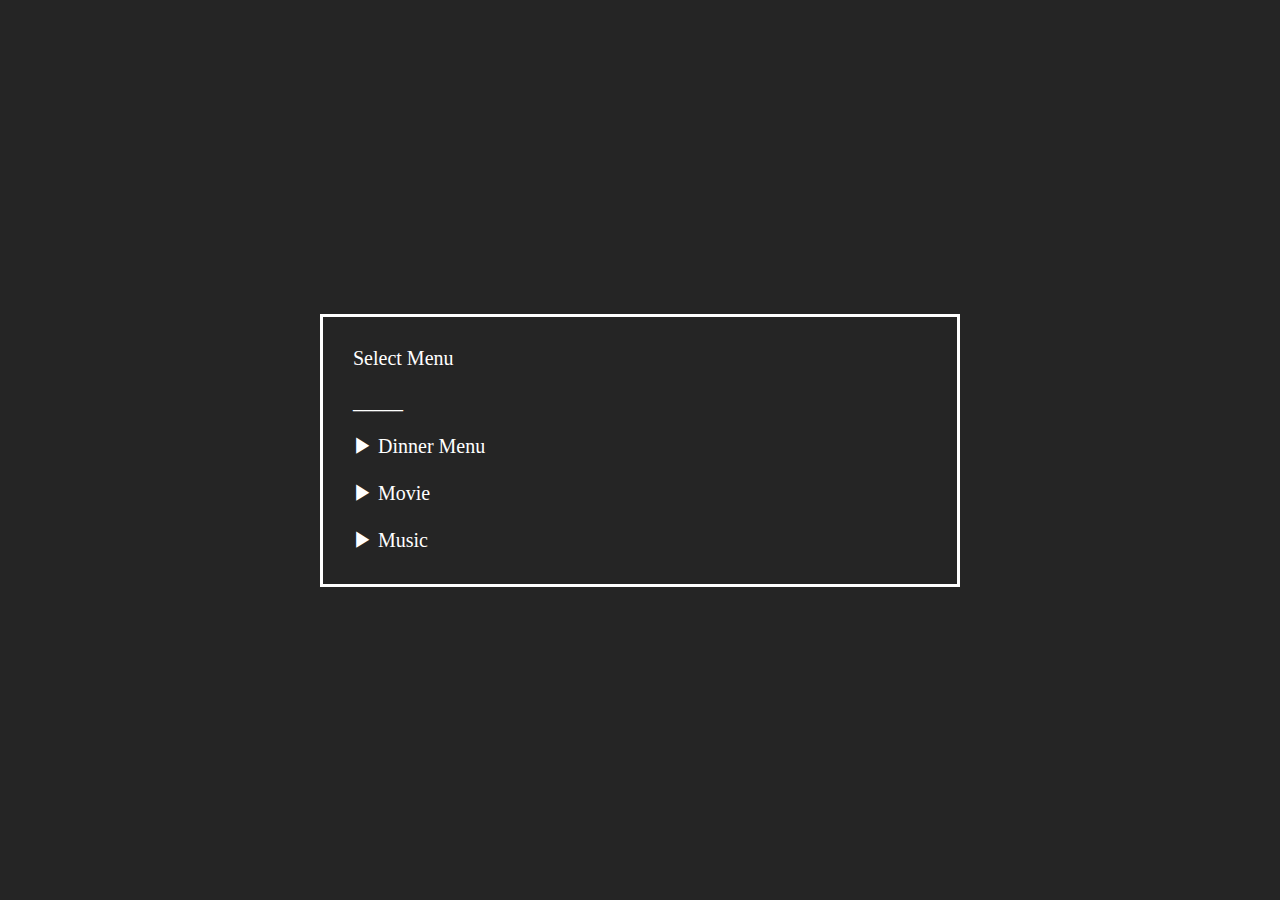
==== index.html @ 735fee53 "added button, fixed bug" ====
<!DOCTYPE html>
<html lang="ko">
  <head>
    <meta charset="UTF-8" />
    <meta name="viewport" content="width=device-width, initial-scale=1.0" />
    <title>Dino Game</title>
    <link rel="stylesheet" href="css/mainStyles.css" text="text/css" />
  </head>
  <body>
    <div class="height">
        <div></div>
        <div class="width">
            <div></div>
            <div class="selectMenu">
                <p>Select Menu</p>
                <p>_____</p>
                <p><a href="html/game_dinner.html">▶ Dinner Menu</a></p>
                <p><a href="html/game_movie.html">▶ Movie</a></p>
                <p><a href="html/game_music.html">▶ Music</a></p>
            </div>
            <div></div>
        </div>
        
        <div></div>
    </div>
  </body>
</html>
---- css/mainStyles.css ----
html, body{
    margin: 0;
    color: white;
    height: 100vh;
    width: 100%;
    font-family: "DINO";
    background-color: #252525;
}

.height{
    display: grid;
    grid-template-rows: 1fr auto 1fr;
    height: 100vh;
}

.width{
    display: grid;
    grid-template-columns: 1fr 2fr 1fr;
    width: 100%;
}

.selectMenu{
    border-style:solid;
    border-color: white;
    padding-top: 10px;
    padding-bottom: 10px;
    padding-left: 30px;
    font-size: 20px;
}

a{
    text-decoration: none;
    color: white;
}

a:hover{
    color: #00e1ff;
}

@font-face {
    font-family: "DINO";
    src: url("../fonts/DungGeunMo.ttf");
}
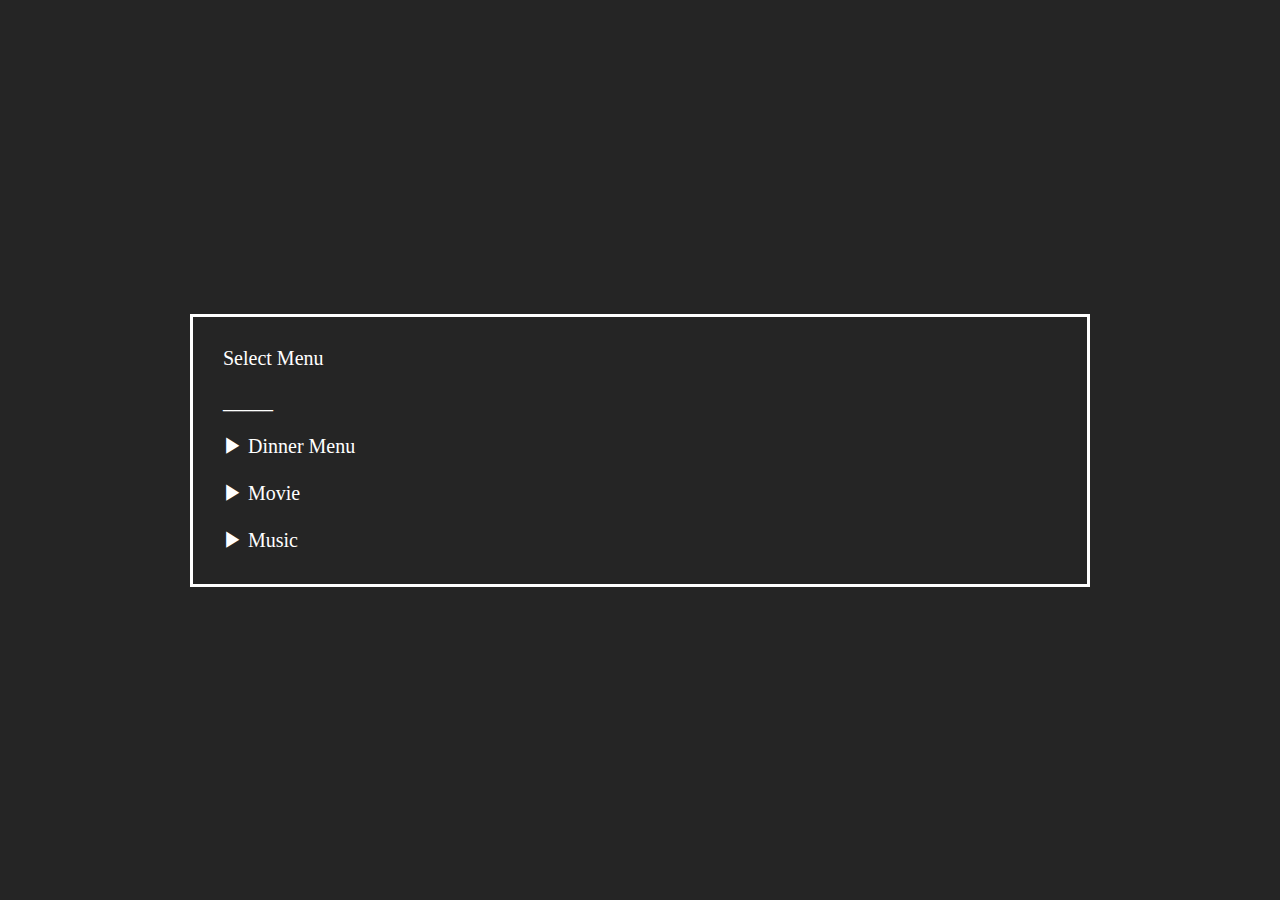
==== commit fbada283: "blocked small-size window" ====
--- a/index.html
+++ b/index.html
@@ -7,6 +7,7 @@
     <link rel="stylesheet" href="css/mainStyles.css" text="text/css" />
   </head>
   <body>
+    <div class="noEntry">지원하지 않는 화면 크기입니다.</div>
     <div class="height">
         <div></div>
         <div class="width">
--- a/css/mainStyles.css
+++ b/css/mainStyles.css
@@ -15,7 +15,7 @@
 
 .width{
     display: grid;
-    grid-template-columns: 1fr 2fr 1fr;
+    grid-template-columns: 1fr 900px 1fr;
     width: 100%;
 }
 
@@ -37,7 +37,34 @@
     color: #00e1ff;
 }
 
+.noEntry{
+    display: none;
+}
+
 @font-face {
     font-family: "DINO";
     src: url("../fonts/DungGeunMo.ttf");
+}
+
+@media (max-width: 1000px) {
+    html, body{
+        margin: 0;
+        color: white;
+        height: 100vh;
+        width: 100%;
+        font-family: "DINO";
+        background-color: #252525;
+
+        overflow: hidden;
+    }
+
+    .selectMenu{
+        display: none;
+    }
+
+    .noEntry{
+        display: grid;
+        place-items: center;
+        margin-top: 50%;
+    }
 }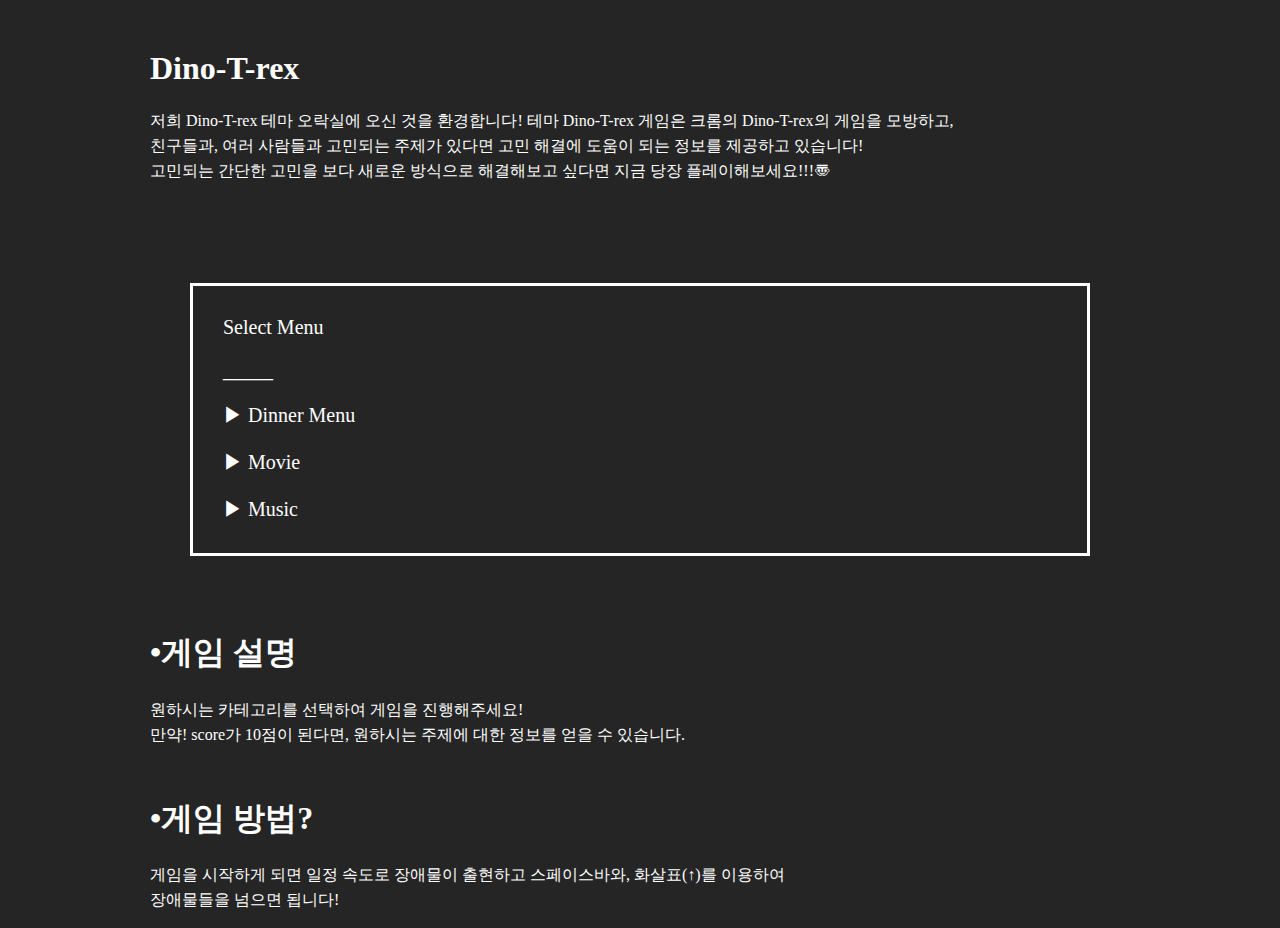
==== commit ae4bf54a: "main page 내용 추가" ====
--- a/index.html
+++ b/index.html
@@ -4,25 +4,45 @@
     <meta charset="UTF-8" />
     <meta name="viewport" content="width=device-width, initial-scale=1.0" />
     <title>Dino Game</title>
+    <link rel="icon" type="image/png" href="img/trex.png" />
     <link rel="stylesheet" href="css/mainStyles.css" text="text/css" />
   </head>
   <body>
-    <div class="noEntry">지원하지 않는 화면 크기입니다.</div>
+    <div></div>
+    </div>
     <div class="height">
+      <div class="dinoex">
+        <h1>Dino-T-rex</h1>
+        <p>
+          저희 Dino-T-rex 테마 오락실에 오신 것을 환경합니다!
+          테마 Dino-T-rex 게임은 크롬의 Dino-T-rex의 게임을 모방하고, <br>
+          친구들과, 여러 사람들과 고민되는 주제가 있다면 고민 해결에 도움이 되는 정보를 제공하고 있습니다!<br>
+          고민되는 간단한 고민을 보다 새로운 방식으로 해결해보고 싶다면 지금 당장 플레이해보세요!!!〠
+        </p>
+      </div>
+      <div class="width">
         <div></div>
-        <div class="width">
-            <div></div>
-            <div class="selectMenu">
-                <p>Select Menu</p>
-                <p>_____</p>
-                <p><a href="html/game_dinner.html">▶ Dinner Menu</a></p>
-                <p><a href="html/game_movie.html">▶ Movie</a></p>
-                <p><a href="html/game_music.html">▶ Music</a></p>
-            </div>
-            <div></div>
+        <div class="selectMenu">
+          <p>Select Menu</p>
+          <p>_____</p>
+          <p><a href="html/game_dinner.html">▶ Dinner Menu</a></p>
+          <p><a href="html/game_movie.html">▶ Movie</a></p>
+          <p><a href="html/game_music.html">▶ Music</a></p>
         </div>
-        
         <div></div>
+      </div>
+      <div class="gameex">
+        <h1>•게임 설명</h1>
+        <p>
+          원하시는 카테고리를 선택하여 게임을 진행해주세요!<br />
+          만약! score가 10점이 된다면, 원하시는 주제에 대한 정보를 얻을 수
+          있습니다.
+        </p>
+        <h1>•게임 방법?</h1>
+        <p>게임을 시작하게 되면 일정 속도로 장애물이 출현하고 스페이스바와, 화살표(↑)를 이용하여 <br>
+        장애물들을 넘으면 됩니다! </p>
+      </div>
+      <div></div>
     </div>
   </body>
 </html>
--- a/css/mainStyles.css
+++ b/css/mainStyles.css
@@ -1,70 +1,114 @@
-html, body{
+html,
+body {
+  margin: 0;
+  color: white;
+  height: 100vh;
+  width: 100%;
+  font-family: "DINO";
+  background-color: #252525;
+}
+
+.height {
+  display: grid;
+  grid-template-rows: 1fr auto 1fr;
+  height: 100vh;
+}
+
+.width {
+  display: grid;
+  grid-template-columns: 1fr 900px 1fr;
+  width: 100%;
+  margin-bottom: 25px;
+}
+
+.selectMenu {
+  border-style: solid;
+  border-color: white;
+  padding-top: 10px;
+  padding-bottom: 10px;
+  padding-left: 30px;
+  font-size: 20px;
+}
+
+a {
+  text-decoration: none;
+  color: white;
+}
+
+a:hover {
+  color: #00e1ff;
+}
+
+.noEntry {
+  display: none;
+}
+
+@font-face {
+  font-family: "DINO";
+  src: url("../fonts/DungGeunMo.ttf");
+}
+
+@media (max-width: 1000px) {
+  html,
+  body {
     margin: 0;
     color: white;
     height: 100vh;
     width: 100%;
     font-family: "DINO";
     background-color: #252525;
+
+    overflow: hidden;
+  }
+
+  .selectMenu {
+    display: none;
+  }
+
+  .noEntry {
+    display: grid;
+    place-items: center;
+    margin-top: 50%;
+  }
+
+  .dinoex h1 {
+    display: none;
+  }
+
+  .dinoex p {
+    display: none;
+  }
+
+  .gameex h1 {
+    display: none;
+  }
+
+  .gameex p {
+    display: none;
+  }
 }
 
-.height{
-    display: grid;
-    grid-template-rows: 1fr auto 1fr;
-    height: 100vh;
+.dinoex h1 {
+  padding-left: 150px;
+  margin-top: 50px;
+  text-align: start;
 }
 
-.width{
-    display: grid;
-    grid-template-columns: 1fr 900px 1fr;
-    width: 100%;
+.dinoex p {
+  padding-left: 150px;
+  text-align: start;
+  line-height: 25px;
+  margin-bottom: 100px;
 }
 
-.selectMenu{
-    border-style:solid;
-    border-color: white;
-    padding-top: 10px;
-    padding-bottom: 10px;
-    padding-left: 30px;
-    font-size: 20px;
+.gameex h1 {
+  margin-top: 50px;
+  padding-left: 150px;
+  text-align: start;
 }
 
-a{
-    text-decoration: none;
-    color: white;
+.gameex p {
+  padding-left: 150px;
+  text-align: start;
+  line-height: 25px;
 }
-
-a:hover{
-    color: #00e1ff;
-}
-
-.noEntry{
-    display: none;
-}
-
-@font-face {
-    font-family: "DINO";
-    src: url("../fonts/DungGeunMo.ttf");
-}
-
-@media (max-width: 1000px) {
-    html, body{
-        margin: 0;
-        color: white;
-        height: 100vh;
-        width: 100%;
-        font-family: "DINO";
-        background-color: #252525;
-
-        overflow: hidden;
-    }
-
-    .selectMenu{
-        display: none;
-    }
-
-    .noEntry{
-        display: grid;
-        place-items: center;
-        margin-top: 50%;
-    }
-}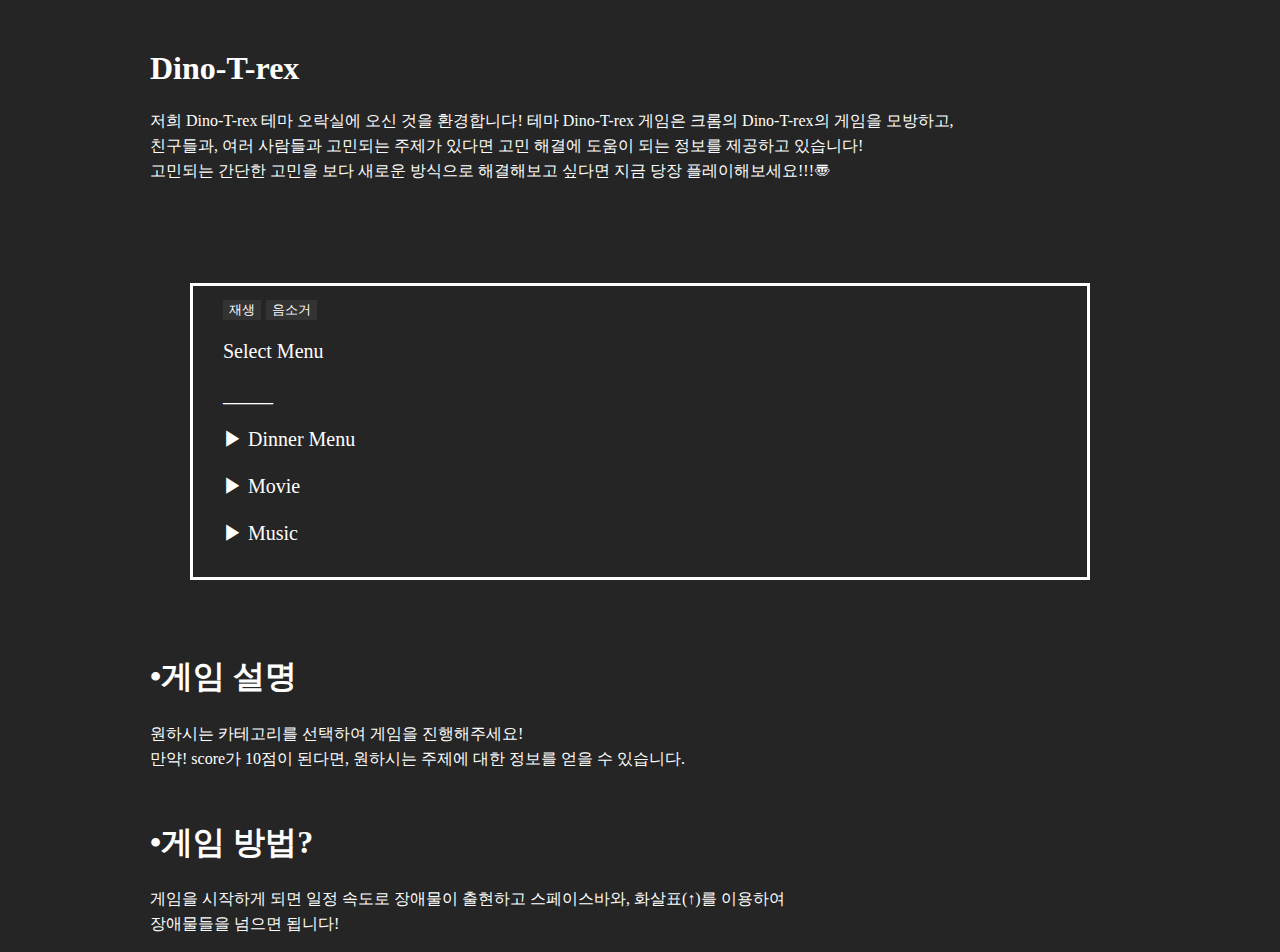
==== commit 114244ca: "main sound add 및 코드 수정" ====
--- a/index.html
+++ b/index.html
@@ -20,9 +20,12 @@
           고민되는 간단한 고민을 보다 새로운 방식으로 해결해보고 싶다면 지금 당장 플레이해보세요!!!〠
         </p>
       </div>
+      <div class="noEntry">지원하지 않는 화면 크기입니다.</div>
       <div class="width">
         <div></div>
         <div class="selectMenu">
+            <button id="playButton1">재생</button>
+            <button id="muteButton1">음소거</button>
           <p>Select Menu</p>
           <p>_____</p>
           <p><a href="html/game_dinner.html">▶ Dinner Menu</a></p>
@@ -44,5 +47,6 @@
       </div>
       <div></div>
     </div>
+    <script src="../mainsound.js"></script>
   </body>
 </html>
--- a/css/mainStyles.css
+++ b/css/mainStyles.css
@@ -68,7 +68,6 @@
   .noEntry {
     display: grid;
     place-items: center;
-    margin-top: 50%;
   }
 
   .dinoex h1 {
@@ -112,3 +111,10 @@
   text-align: start;
   line-height: 25px;
 }
+
+#playButton1,
+#muteButton1 {
+  border: none;
+  background-color: #333;
+  color: #fff;
+}
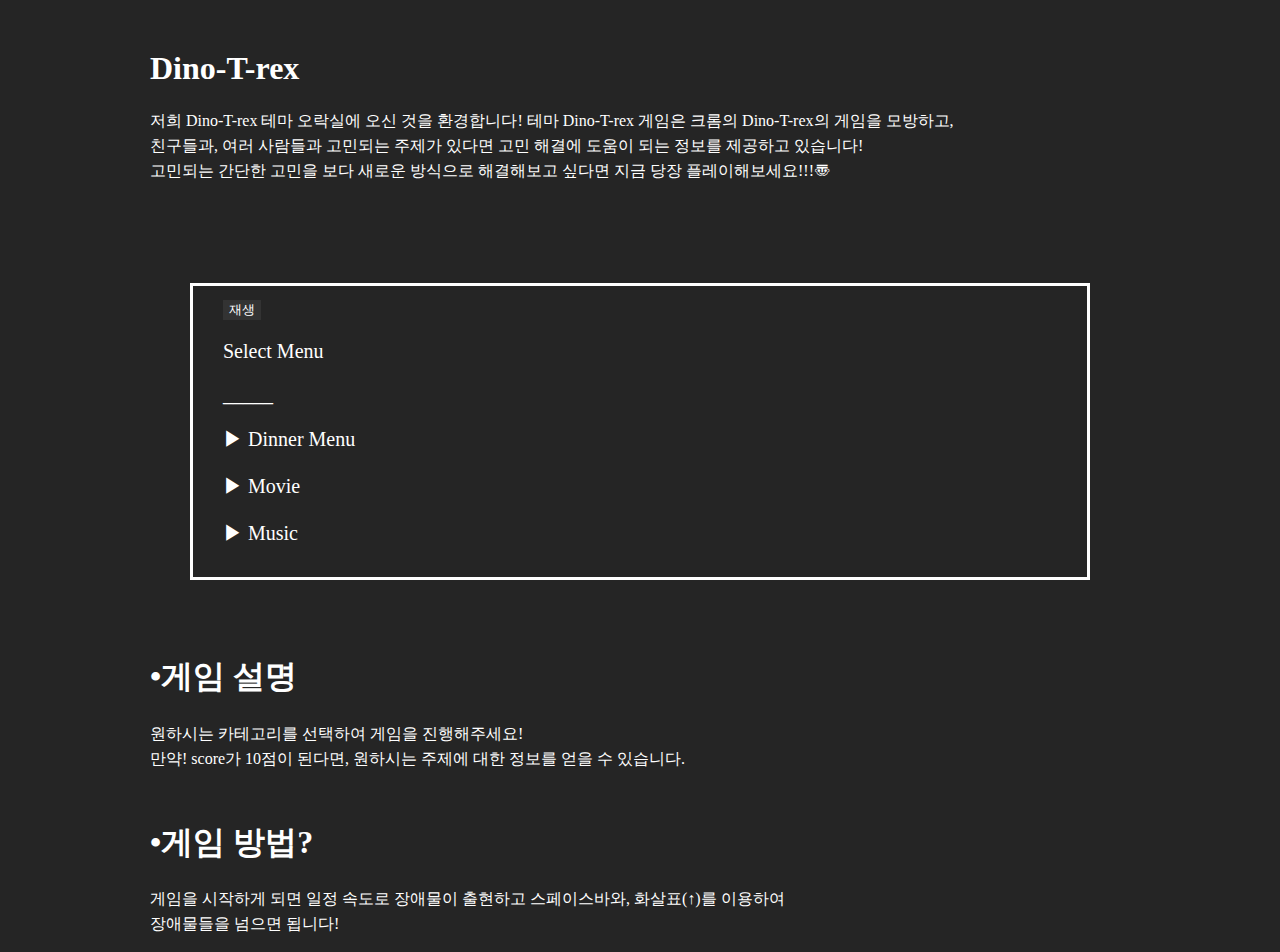
==== commit 53916f26: "update mute button" ====
--- a/index.html
+++ b/index.html
@@ -24,8 +24,7 @@
       <div class="width">
         <div></div>
         <div class="selectMenu">
-            <button id="playButton1">재생</button>
-            <button id="muteButton1">음소거</button>
+            <button id="muteButton1"></button>
           <p>Select Menu</p>
           <p>_____</p>
           <p><a href="html/game_dinner.html">▶ Dinner Menu</a></p>
--- a/css/mainStyles.css
+++ b/css/mainStyles.css
@@ -112,9 +112,9 @@
   line-height: 25px;
 }
 
-#playButton1,
 #muteButton1 {
   border: none;
   background-color: #333;
   color: #fff;
+  cursor: pointer;
 }
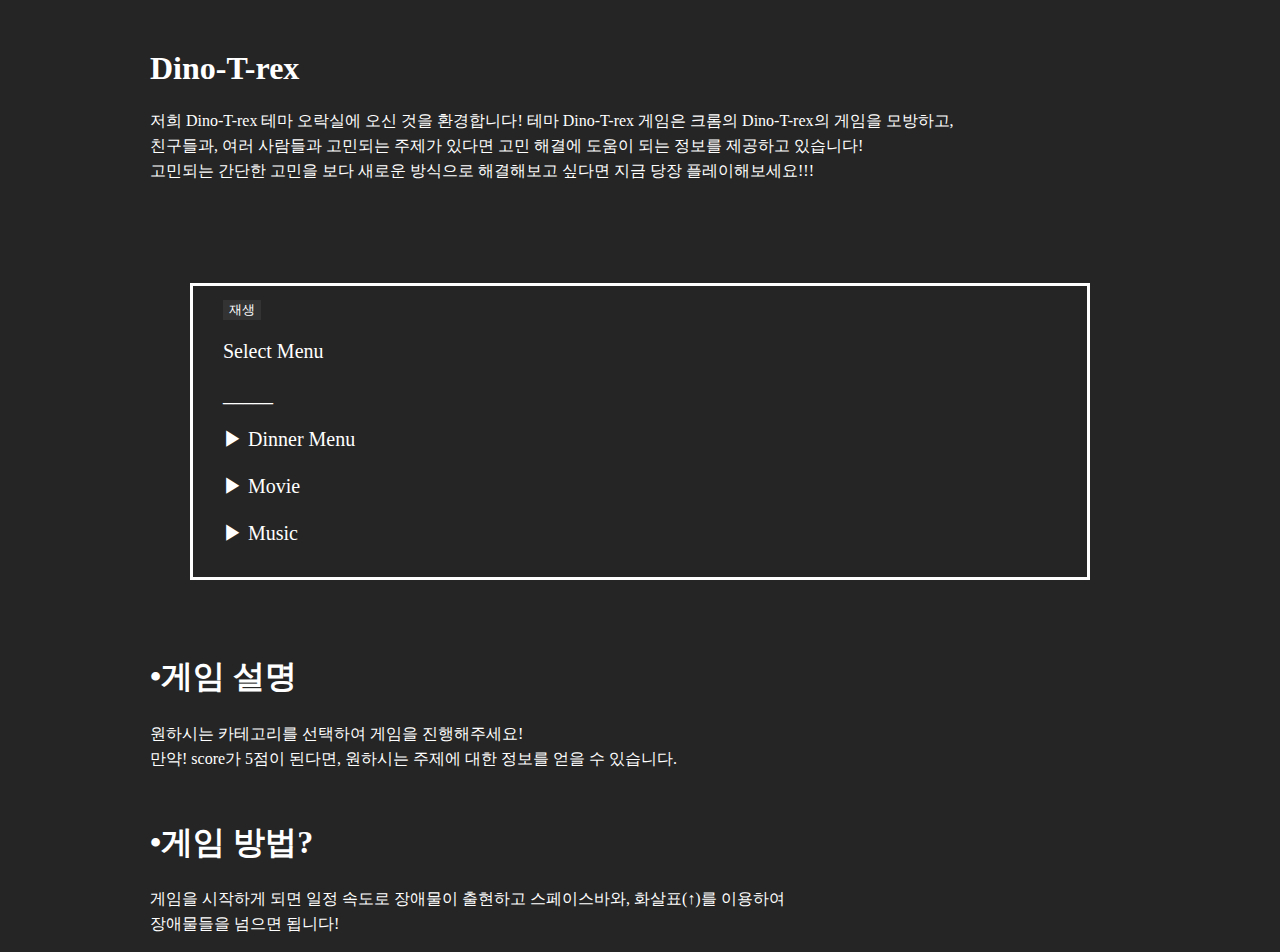
==== commit 91bc3c72: "main 페이지 소개내용 수정" ====
--- a/index.html
+++ b/index.html
@@ -17,7 +17,7 @@
           저희 Dino-T-rex 테마 오락실에 오신 것을 환경합니다!
           테마 Dino-T-rex 게임은 크롬의 Dino-T-rex의 게임을 모방하고, <br>
           친구들과, 여러 사람들과 고민되는 주제가 있다면 고민 해결에 도움이 되는 정보를 제공하고 있습니다!<br>
-          고민되는 간단한 고민을 보다 새로운 방식으로 해결해보고 싶다면 지금 당장 플레이해보세요!!!〠
+          고민되는 간단한 고민을 보다 새로운 방식으로 해결해보고 싶다면 지금 당장 플레이해보세요!!!
         </p>
       </div>
       <div class="noEntry">지원하지 않는 화면 크기입니다.</div>
@@ -37,7 +37,7 @@
         <h1>•게임 설명</h1>
         <p>
           원하시는 카테고리를 선택하여 게임을 진행해주세요!<br />
-          만약! score가 10점이 된다면, 원하시는 주제에 대한 정보를 얻을 수
+          만약! score가 5점이 된다면, 원하시는 주제에 대한 정보를 얻을 수
           있습니다.
         </p>
         <h1>•게임 방법?</h1>
